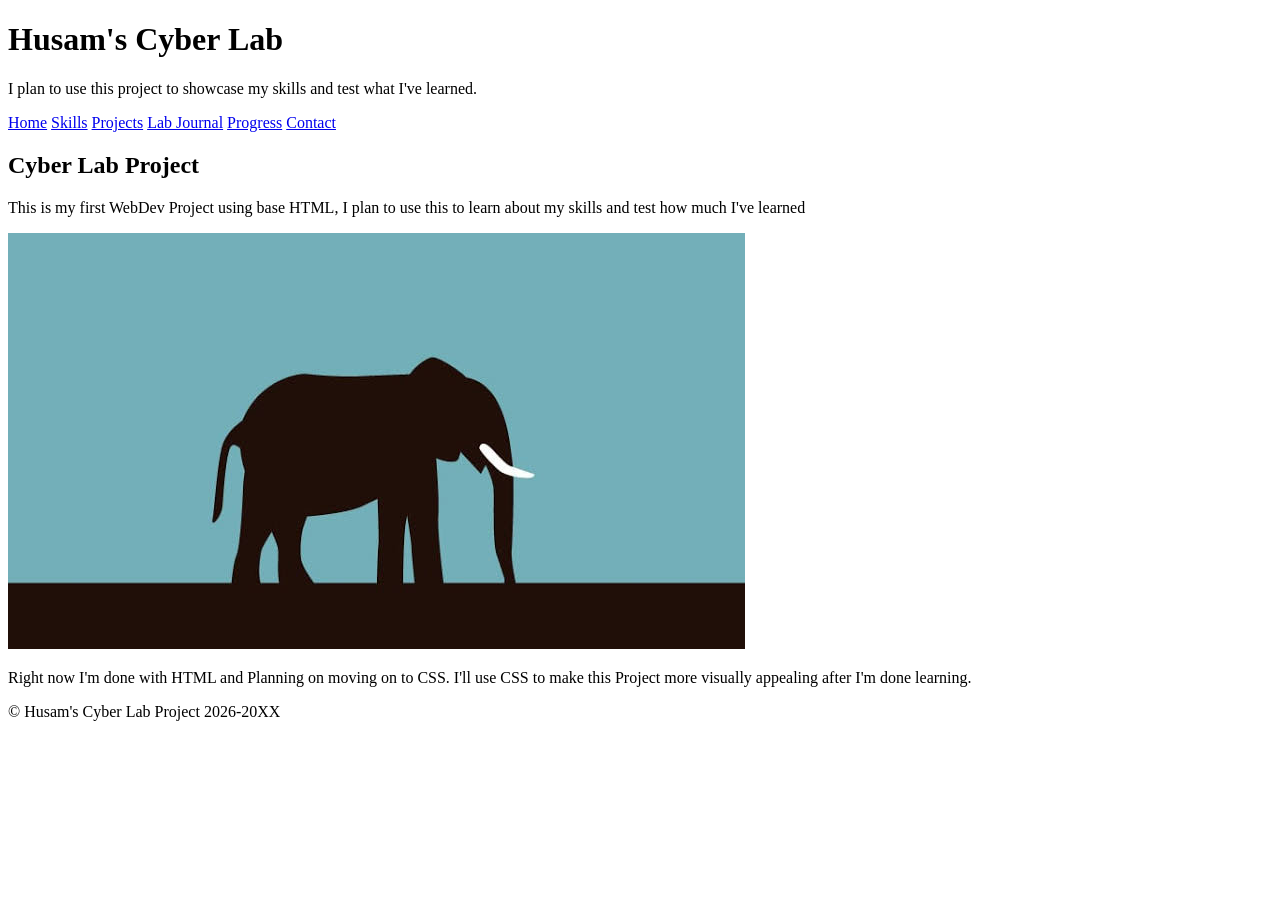
==== index.html @ cc5062b5 "Initial HTML project structure" ====
<!DOCTYPE html>
<html lang="en">
<head>
    <meta charset="UTF-8">
    <meta name="viewport" content="width=device-width, initial-scale=1.0">
    <title>Cyber-Lab</title>
</head>
<body>

    <header>
        <h1>
            Husam's Cyber Lab
        </h1>
        <p>
            I plan to use this project to showcase my skills and test what I've learned.
        </p>
    </header>

    <nav>
        <a href="index.html">Home</a>
        <a href="skills.html">Skills</a>
        <a href="projects.html">Projects</a>
        <a href="journal.html">Lab Journal</a>
        <a href="progress.html">Progress</a>
        <a href="contact.html">Contact</a>
    </nav>

    <main>
        <section>
            <h2>Cyber Lab Project</h2>
            <p>This is my first WebDev Project using base HTML, I plan to use this to learn about my skills and test how much I've learned</p>
            <img src="images/elephant.jpeg" alt="A 2D Elephant Image">
            <p>
                Right now I'm done with HTML and Planning on moving on to CSS. I'll use CSS to make this Project more visually appealing after I'm done learning.
            </p>
        </section>
    </main>
    <footer>
        <p>© Husam's Cyber Lab Project 2026-20XX</p>
    </footer>
    
</body>
</html>
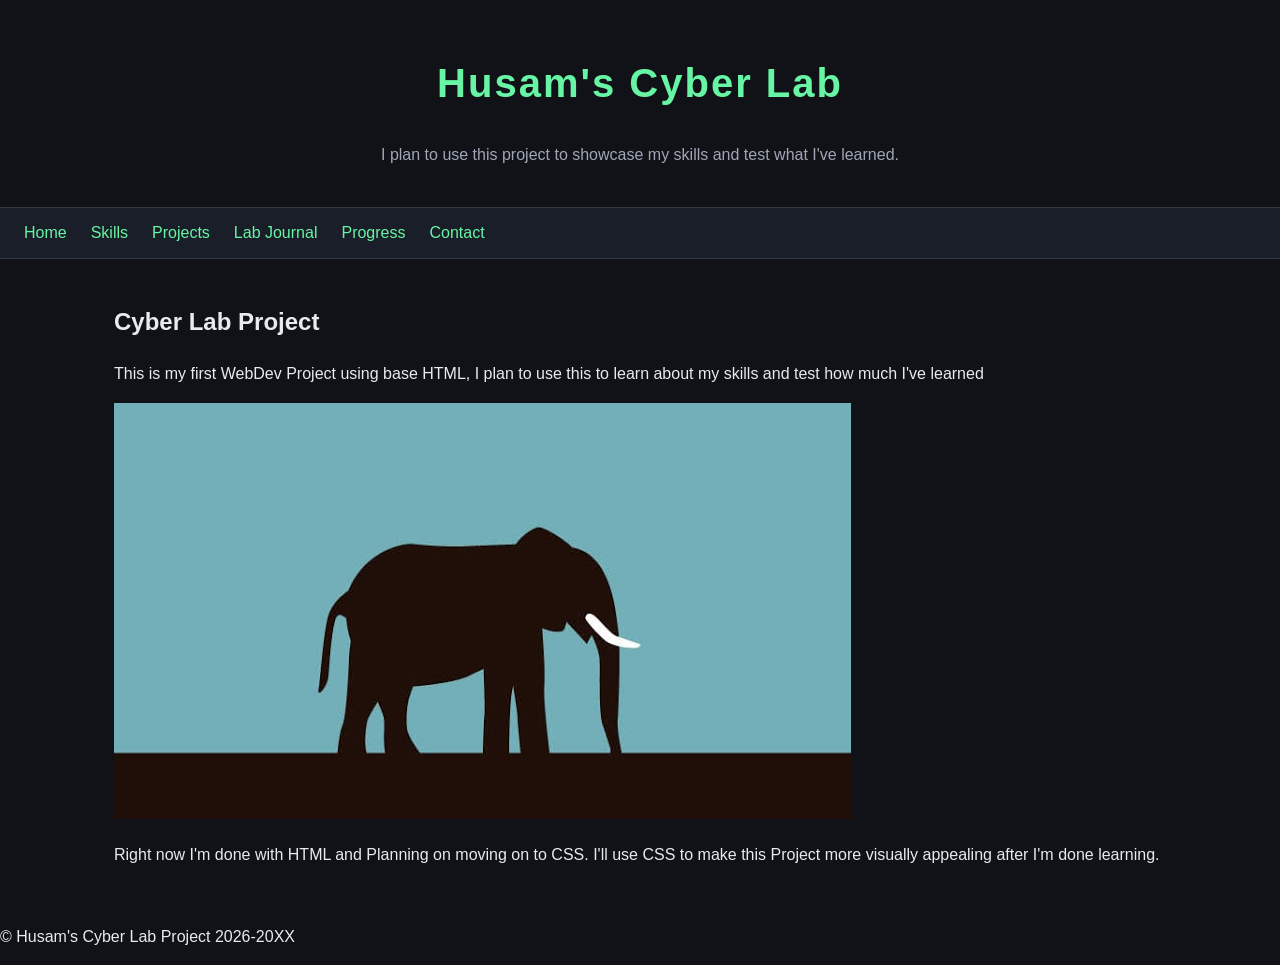
==== commit 69985a78: "Added style.css file. Worked on the body and Navbar" ====
--- a/index.html
+++ b/index.html
@@ -4,11 +4,12 @@
     <meta charset="UTF-8">
     <meta name="viewport" content="width=device-width, initial-scale=1.0">
     <title>Cyber-Lab</title>
+    <link rel="stylesheet" href="css/style.css">
 </head>
 <body>
 
     <header>
-        <h1>
+        <h1 class="site-title">
             Husam's Cyber Lab
         </h1>
         <p>
--- a/css/style.css
+++ b/css/style.css
@@ -0,0 +1,65 @@
+:root {
+    --bg: #101218;
+    --surface:#1A1E28;
+    --accent: #67F5A5;
+    --text: #E8EAF0;
+	--border:#303642;
+}
+
+* {
+    box-sizing: border-box;
+}
+
+body {
+	background-color: var(--bg);
+	color: var(--text);
+	margin: 0;
+	font-family: Arial, Helvetica, sans-serif;
+	font-size: 16px;
+	line-height: 1.6;
+	
+}
+.site-title{
+	color: var(--accent);
+	font-size: 2.5rem;
+	letter-spacing: 2px;
+}
+
+main{
+	padding: 24px;
+	max-width: 1100px;
+	margin: auto;
+}
+
+nav{
+	background-color: var(--surface);
+	border-bottom: 1px solid var(--border);
+	padding: 12px 24px;
+	display: flex;
+	align-items: center;
+	gap: 24px;
+	
+}
+
+nav a{
+	text-decoration: none;
+	color: var(--accent);
+	transition: color 0.2s;
+}
+
+nav a:hover{
+	color: white;
+	background-color:var(--surface); /*Doesnt really make any difference*/
+	text-shadow: 0 0 8px var(--accent);
+}
+
+header{
+	padding: 24px;
+	text-align: center;
+	border-bottom: 1px solid var(--border);
+}
+
+header p{
+	font-size: 1rem;
+	color: #A0A6B5;
+}
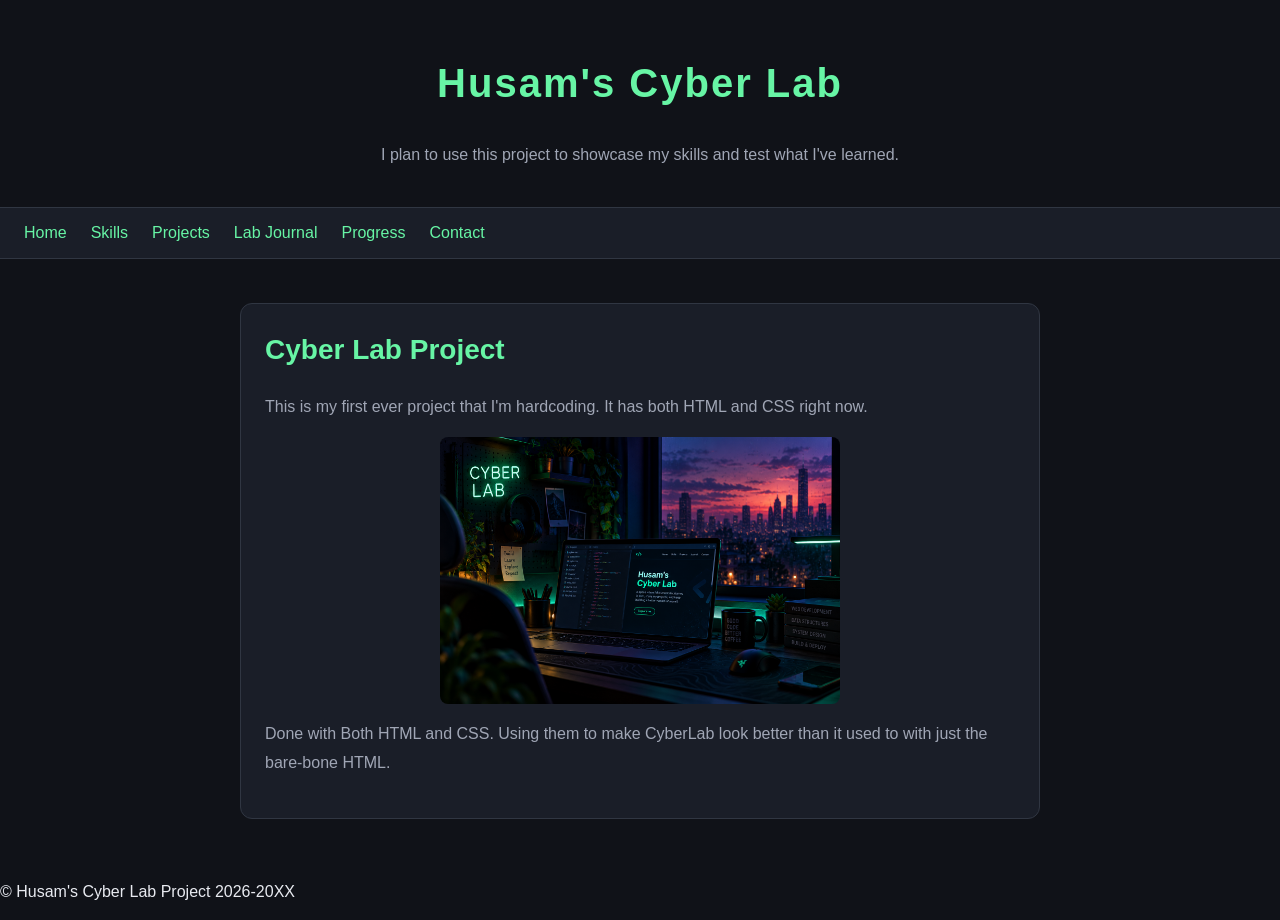
==== commit f5d24c56: "Made changes to the Home page, improved text readibility and added a new home screen image." ====
--- a/index.html
+++ b/index.html
@@ -27,12 +27,12 @@
     </nav>
 
     <main>
-        <section>
+        <section class="intro">
             <h2>Cyber Lab Project</h2>
-            <p>This is my first WebDev Project using base HTML, I plan to use this to learn about my skills and test how much I've learned</p>
-            <img src="images/elephant.jpeg" alt="A 2D Elephant Image">
+            <p>This is my first ever project that I'm hardcoding. It has both HTML and CSS right now.</p>
+            <img src="images/Cyber Lab Neon Developer Workspace.png" alt="Neon-lit cyber lab developer Workspace">
             <p>
-                Right now I'm done with HTML and Planning on moving on to CSS. I'll use CSS to make this Project more visually appealing after I'm done learning.
+                Done with Both HTML and CSS. Using them to make CyberLab look better than it used to with just the bare-bone HTML.
             </p>
         </section>
     </main>
--- a/css/style.css
+++ b/css/style.css
@@ -62,4 +62,36 @@
 header p{
 	font-size: 1rem;
 	color: #A0A6B5;
+}
+
+.intro{
+	margin: 20px auto;
+	padding: 24px;
+	border: 1px solid var(--border);
+	border-radius: 12px;
+	background-color: var(--surface);
+	max-width: 800px;
+}
+
+.intro h2{
+	color: var(--accent);
+	margin-top: 0;
+	font-size: 1.75rem;
+	margin-bottom: 20px;
+}
+
+.intro p{
+	color: #A0A6B5;
+	font-size: 1rem;
+	margin-bottom: 16px;
+	line-height: 1.8;
+}
+
+.intro img{
+	width: 100%;
+	max-width: 400px;
+	height: auto;
+	border-radius: 8px;
+	display: block;
+	margin: 0 auto;
 }
